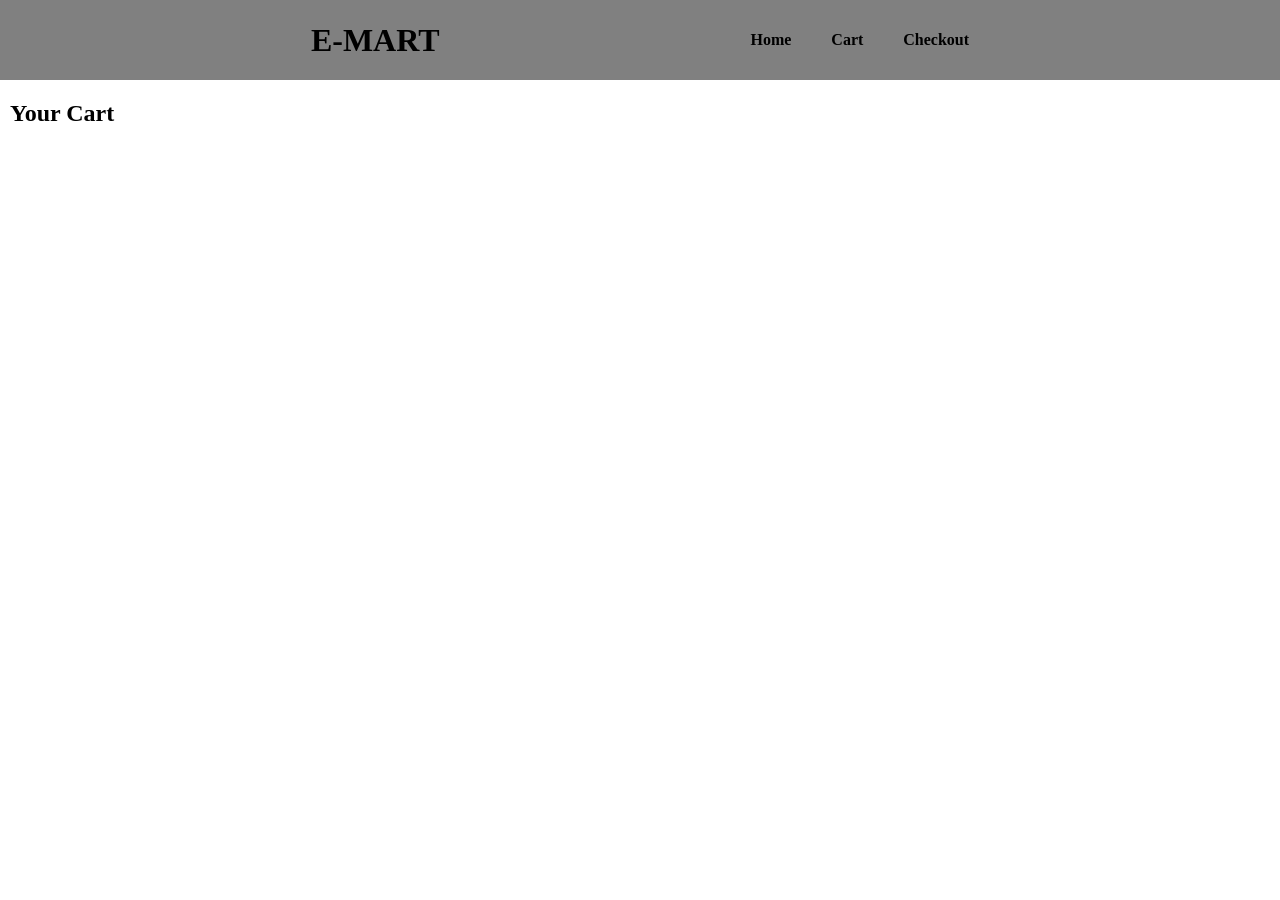
==== cart.html @ 62e6f422 "Add files via upload" ====
<!DOCTYPE html>
<html lang="en">
<head>
    <meta charset="UTF-8">
    <meta name="viewport" content="width=device-width, initial-scale=1.0">
    <title>E-Mart shopping page | cart</title>
    <link rel="stylesheet" href="style.css">
</head>
<body>
        <header>
            <div class="header-container">
                <div class="logo"><h1>E-MART</h1></div>
                <div class="links">
                    <nav>
                        <a href="index.html">Home</a>
                        <a href="cart.html">Cart</a>
                        <a href="checkout.html">Checkout</a>
                    </nav>
                </div>
            </div>
        </header>
        <main>
            <section class="cart">
                <h2>Your Cart</h2>
                <div class="cart-container">
                    <div class="cart-card">
                        <div class="cart-image">
                            <img src="iphone17.jpg" alt="product1">
                        </div>
                        <div class="cart-text">
                            <div class="cart-details">
                                <h3>iphone-17 pro</h3>
                                <p>UGX 7,000,000</p>
                            </div>
                            <div class="actions">
                                <button>-</button>
                                <span>1</span>
                                <button>+</button>
                            </div>
                            <button class="remove">remove</button>
                          </div>
                    </div>
                </div>
            </section>
        </main>

<script src="script.js"></script>
</body>
</html>
---- style.css ----
*{
    margin: 0; padding: 0; box-sizing: border-box;
}
img{
    width: 100%;
    height: auto;
    position: relative;
}
body{
    position: relative;
    overflow-x: hidden;
}
a{
    text-decoration: none;color: inherit;
}
header{
    width: 100%;
    height: 80px;
    position: fixed;
    left: 0;
    top: 0;
    background-color: gray;
    z-index: 1000;
}

.header-container{
    display: flex;
    justify-content: space-evenly;
    align-items: center;
    width: 100%;
    height: 100%;
}

#category-filter {
    padding: 12px 30px;
    background-color: #666;
    color: white;
    border: none;
    border-radius: 10px;
    font-weight: 550;
    font-size: 16px;
    cursor: pointer;
    text-transform: capitalize;
    width: 250px;
    transition: background-color 0.3s ease;
}

#category-filter:hover {
    background-color: #555;
}

#category-filter:focus {
    outline: none;
    box-shadow: 0 0 0 2px rgba(128, 128, 128, 0.5);
}
nav{
    display: flex;
    gap: 40px;
}
nav a{
    text-transform: capitalize;
    font-weight: 550;
}
main{
    padding-block:90px ;
    position: relative;
    min-height: 100vh;
}
.home, .cart{
    padding: 10px;
}
.home h2{
    text-align: center;
}
.products-container, .cart-container{
    width: 100%;
    height: 100%;
    overflow-x: hidden;
    padding: 30px;
}
.products-container{
    display: flex;
    align-items: center;
    flex-wrap: wrap;
    gap: 20px
}
.products-card{
    width: 330px;
    padding: 10px;
    box-shadow: 2px 3px 20px #00000096;
    border-radius: 10px;
    position: relative;

}
.products-card .product-image img{
    width: 100%;
    height: 250px;
    object-fit: cover;
    border-radius: 10px;
}
.products-card .product-text{
    display: flex;
    flex-direction: column;
    align-items: center;
    gap: 10px;
    padding: 10px;
}
.product-text button{
    padding: 10px 40px;
    border: none;
    background-color: gray;
    color: white;
    border-radius: 10px;
    cursor: pointer;
    text-transform: capitalize;
    font-weight: 550;
;
}
.cart-container{
    display: flex;
    /* align-items: center; */
    gap: 20px;
    flex-direction: column;
}
.cart-card{
    width: 100%;
    display: flex;
    align-items: center;
    gap: 20px;
    padding: 10px;
    box-shadow: 2px 3px 20px #00000096;
    border-radius: 10px;
}
.cart-card .cart-image img{
    width: 150px;
    height: 150px;
    object-fit: cover;
    border-radius: 10px;
}
.cart-text{
    display: flex;
    gap: 10px;
    width: 100%;
}
.cart-details{
    flex:1;
}

.price-breakdown {
  display: flex;
  justify-content: space-between;
  gap: 10px;
  margin-top: 5px;
  font-size: 14px;
}

.price-breakdown span {
  font-weight: 500;
}
.actions{
    display: flex;
    gap: 15px;
    width: 300px;
    align-items: center;
    justify-content: center;
}
.actions button{
    padding: 10px 40px;
    border: none;
    background-color: gray;
    color: white;
    border-radius: 10px;
    font-size: 16px;
    cursor: pointer;
    text-transform: uppercase;
    font-weight: 550;
}
.remove{
    background-color: red;
    border: none;
    padding: 10px 30px;
    color: white;
    cursor: pointer;
    border-radius: 8px;
    margin-right: 20px;
}

/* Checkout Styles */
.checkout {
  padding: 30px;
  max-width: 1200px;
  margin: 0 auto;
}

.checkout h2 {
  text-align: center;
  margin-bottom: 30px;
}

.checkout-layout {
  display: flex;
  gap: 30px;
}

.summary-container {
  flex: 1;
  background: #f9f9f9;
  padding: 20px;
  border-radius: 10px;
  box-shadow: 0 2px 10px rgba(0,0,0,0.1);
  max-height: 500px;
  overflow-y: auto;
  overflow-x: hidden;
}

.checkout-form {
    width: 400px;
  background: white;
  padding: 25px;
  border-radius: 10px;
  box-shadow: 0 2px 10px rgba(0,0,0,0.1);
}

.checkout-form h3 {
  margin-bottom: 20px;
  color: gray;
}

.checkout-form input, .checkout-form select {
  width: 100%;
  padding: 12px;
  margin-bottom: 15px;
  border: 1px solid #ddd;
  border-radius: 5px;
  font-size: 16px;
  box-sizing: border-box;
}

.checkout-form input:focus, .checkout-form select:focus {
  outline: none;
  border-color: gray;
}

.total-section {
  text-align: center;
  margin-top: 20px;
  padding: 20px;
  background: #f0f0f0;
  border-radius: 10px;
}

#place-order {
  padding: 15px 50px;
  background-color: green;
  color: white;
  border: none;
  border-radius: 10px;
  font-size: 18px;
  cursor: pointer;
  font-weight: bold;
}

@media (max-width: 768px) {
  .checkout-layout {
    flex-direction: column;
  }

  #category-filter {
    padding: 10px 15px;
    min-width: 120px;
    font-size: 14px;
  }
}
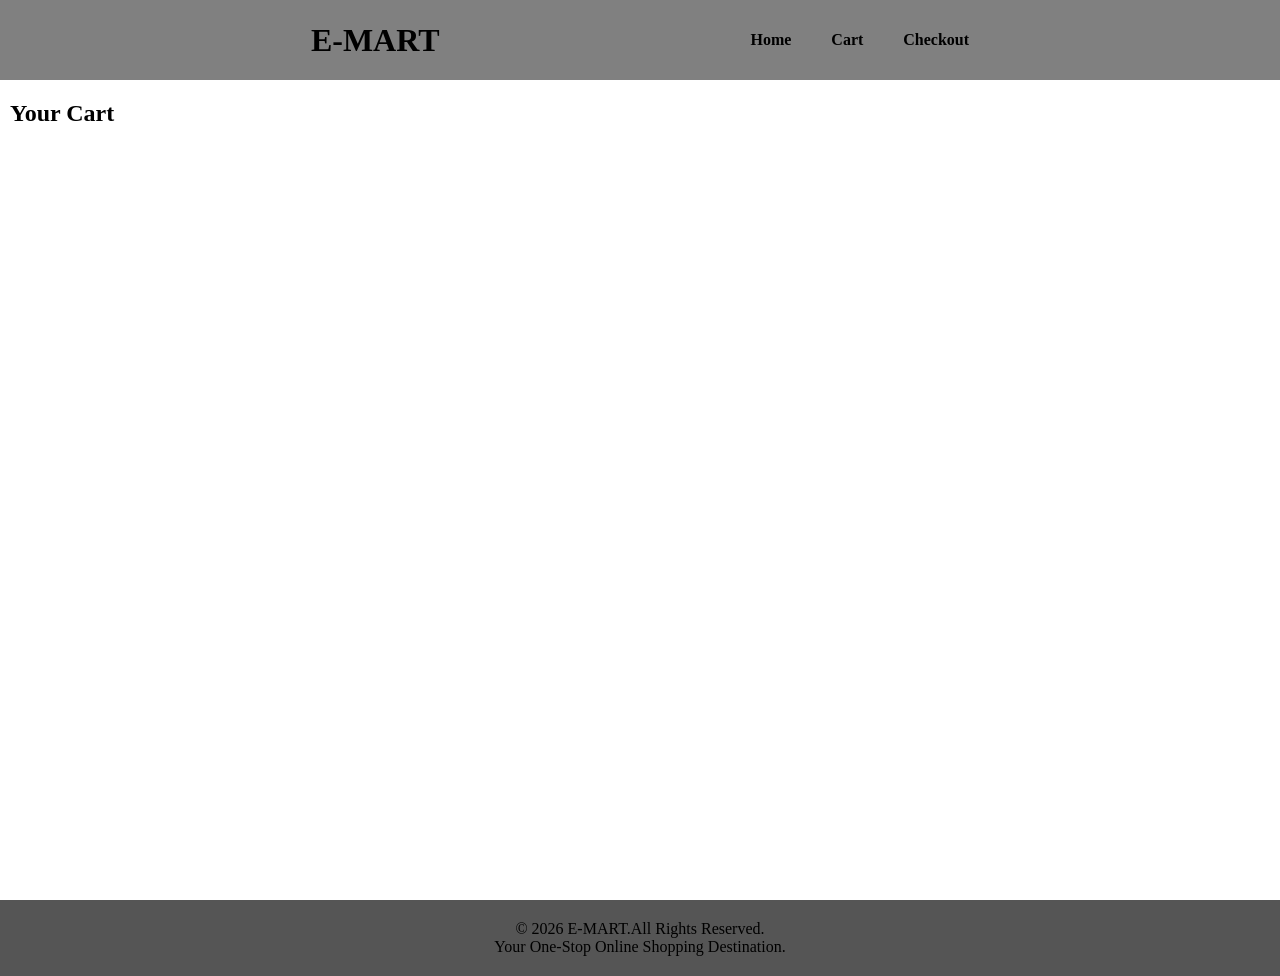
==== commit 890c409e: "Included a footer" ====
--- a/cart.html
+++ b/cart.html
@@ -43,7 +43,10 @@
                 </div>
             </section>
         </main>
-
+<footer>
+        <p>&copy; 2026 E-MART.All Rights Reserved.</p>
+        <p>Your One-Stop Online Shopping Destination.</p>
+    </footer>
 <script src="script.js"></script>
 </body>
 </html>
--- a/style.css
+++ b/style.css
@@ -260,6 +260,12 @@
   font-weight: bold;
 }
 
+footer{
+    text-align: center;
+    background-color: #555;
+    padding: 20px;
+}
+
 @media (max-width: 768px) {
   .checkout-layout {
     flex-direction: column;
